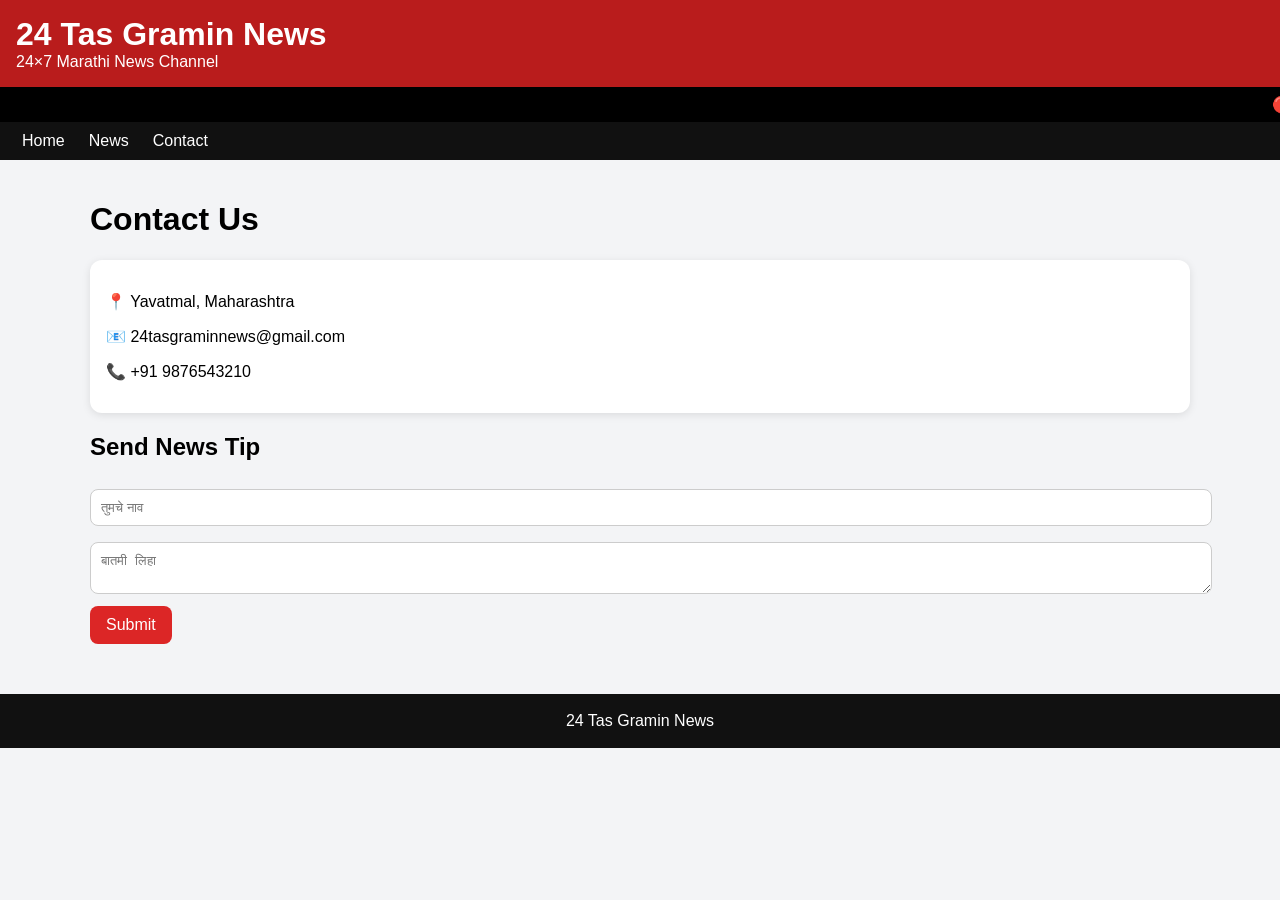
==== contact.html @ 1bc0f215 "Added File" ====
<!DOCTYPE html><html><head><meta charset='UTF-8'><meta name='viewport' content='width=device-width,initial-scale=1'><title>Contact</title><link rel='stylesheet' href='style.css'></head><body><header><div class='logo'>24 Tas Gramin News</div><div>24×7 Marathi News Channel</div></header><div class='ticker'><span>🔴 Breaking: यवतमाळ जिल्ह्यात पावसाचा इशारा • शेती • राजकारण • क्रीडा</span></div><nav><a href='index.html'>Home</a><a href='news.html'>News</a><a href='contact.html'>Contact</a></nav><div class='container'><h1>Contact Us</h1><div class='card'><p>📍 Yavatmal, Maharashtra</p><p>📧 24tasgraminnews@gmail.com</p><p>📞 +91 9876543210</p></div><h2>Send News Tip</h2><input placeholder='तुमचे नाव'><textarea placeholder='बातमी लिहा'></textarea><a class='btn' href='#' onclick='submitNews()'>Submit</a></div><footer>24 Tas Gramin News</footer><script src='script.js'></script></body></html>
---- style.css ----
body{font-family:Arial,sans-serif;margin:0;background:#f3f4f6}header{background:#b91c1c;color:#fff;padding:16px}.logo{font-size:32px;font-weight:bold}nav{background:#111;color:#fff;padding:10px}nav a{color:#fff;text-decoration:none;margin:0 12px}.ticker{background:#000;color:#fff;padding:8px;white-space:nowrap;overflow:hidden}.ticker span{display:inline-block;padding-left:100%;animation:scroll 15s linear infinite}@keyframes scroll{to{transform:translateX(-100%)}}.container{max-width:1100px;margin:auto;padding:20px}.hero{background:linear-gradient(135deg,#dc2626,#1d4ed8);color:#fff;padding:40px;border-radius:14px}.grid{display:grid;grid-template-columns:repeat(auto-fit,minmax(220px,1fr));gap:16px}.card{background:#fff;padding:16px;border-radius:12px;box-shadow:0 2px 8px rgba(0,0,0,.1)}footer{background:#111;color:#fff;text-align:center;padding:18px;margin-top:30px}.btn{display:inline-block;background:#dc2626;color:#fff;padding:10px 16px;border-radius:8px;text-decoration:none}input,textarea{width:100%;padding:10px;margin:8px 0;border:1px solid #ccc;border-radius:8px}
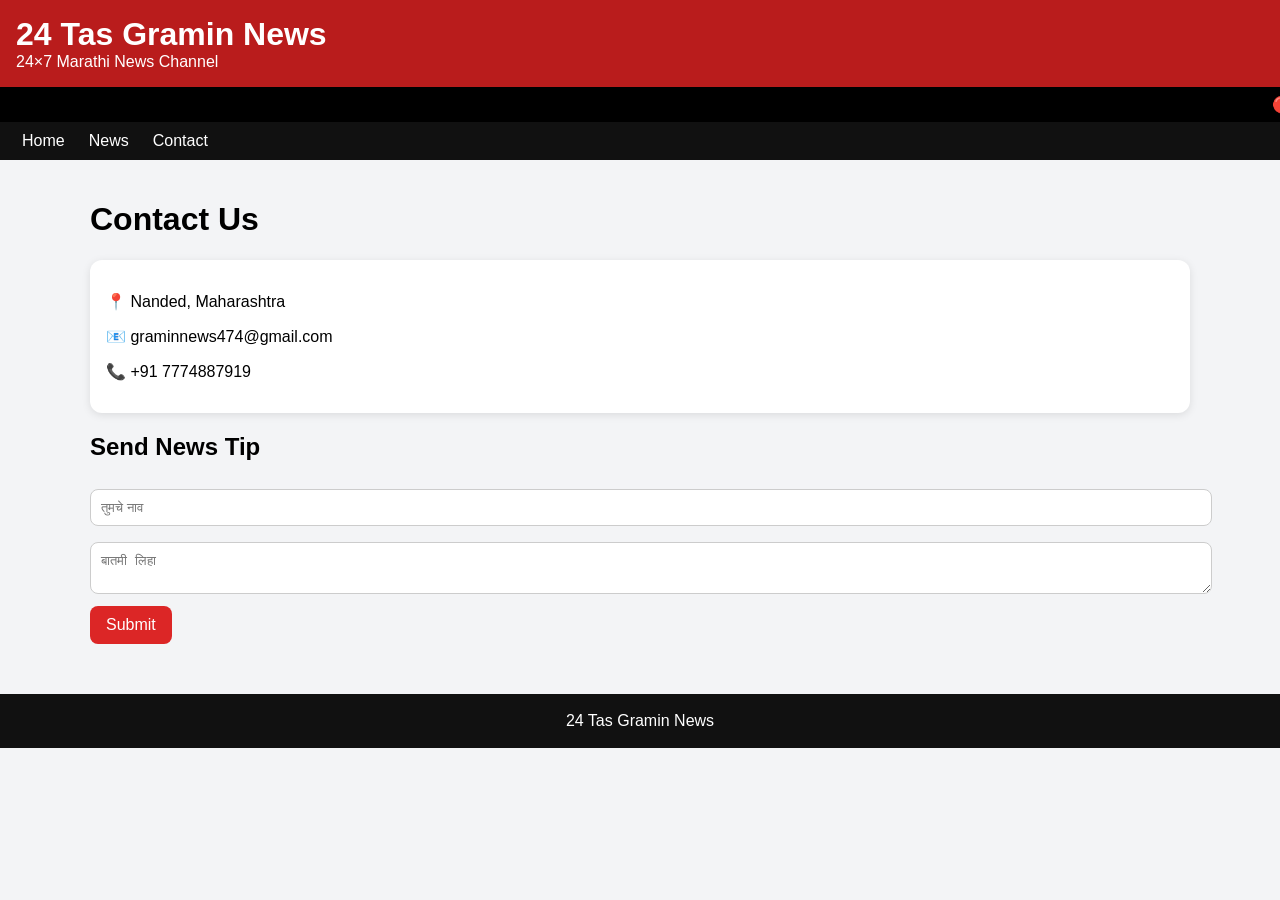
==== commit addd48fd: "Modify contact details and ticker in contact.html Updated contact information and news ticker conten" ====
--- a/contact.html
+++ b/contact.html
@@ -1 +1 @@
-<!DOCTYPE html><html><head><meta charset='UTF-8'><meta name='viewport' content='width=device-width,initial-scale=1'><title>Contact</title><link rel='stylesheet' href='style.css'></head><body><header><div class='logo'>24 Tas Gramin News</div><div>24×7 Marathi News Channel</div></header><div class='ticker'><span>🔴 Breaking: यवतमाळ जिल्ह्यात पावसाचा इशारा • शेती • राजकारण • क्रीडा</span></div><nav><a href='index.html'>Home</a><a href='news.html'>News</a><a href='contact.html'>Contact</a></nav><div class='container'><h1>Contact Us</h1><div class='card'><p>📍 Yavatmal, Maharashtra</p><p>📧 24tasgraminnews@gmail.com</p><p>📞 +91 9876543210</p></div><h2>Send News Tip</h2><input placeholder='तुमचे नाव'><textarea placeholder='बातमी लिहा'></textarea><a class='btn' href='#' onclick='submitNews()'>Submit</a></div><footer>24 Tas Gramin News</footer><script src='script.js'></script></body></html>+<!DOCTYPE html><html><head><meta charset='UTF-8'><meta name='viewport' content='width=device-width,initial-scale=1'><title>Contact</title><link rel='stylesheet' href='style.css'></head><body><header><div class='logo'>24 Tas Gramin News</div><div>24×7 Marathi News Channel</div></header><div class='ticker'><span>🔴 • शेती • राजकारण • क्रीडा</span></div><nav><a href='index.html'>Home</a><a href='news.html'>News</a><a href='contact.html'>Contact</a></nav><div class='container'><h1>Contact Us</h1><div class='card'><p>📍 Nanded, Maharashtra</p><p>📧 graminnews474@gmail.com</p><p>📞 +91 7774887919</p></div><h2>Send News Tip</h2><input placeholder='तुमचे नाव'><textarea placeholder='बातमी लिहा'></textarea><a class='btn' href='#' onclick='submitNews()'>Submit</a></div><footer>24 Tas Gramin News</footer><script src='script.js'></script></body></html>
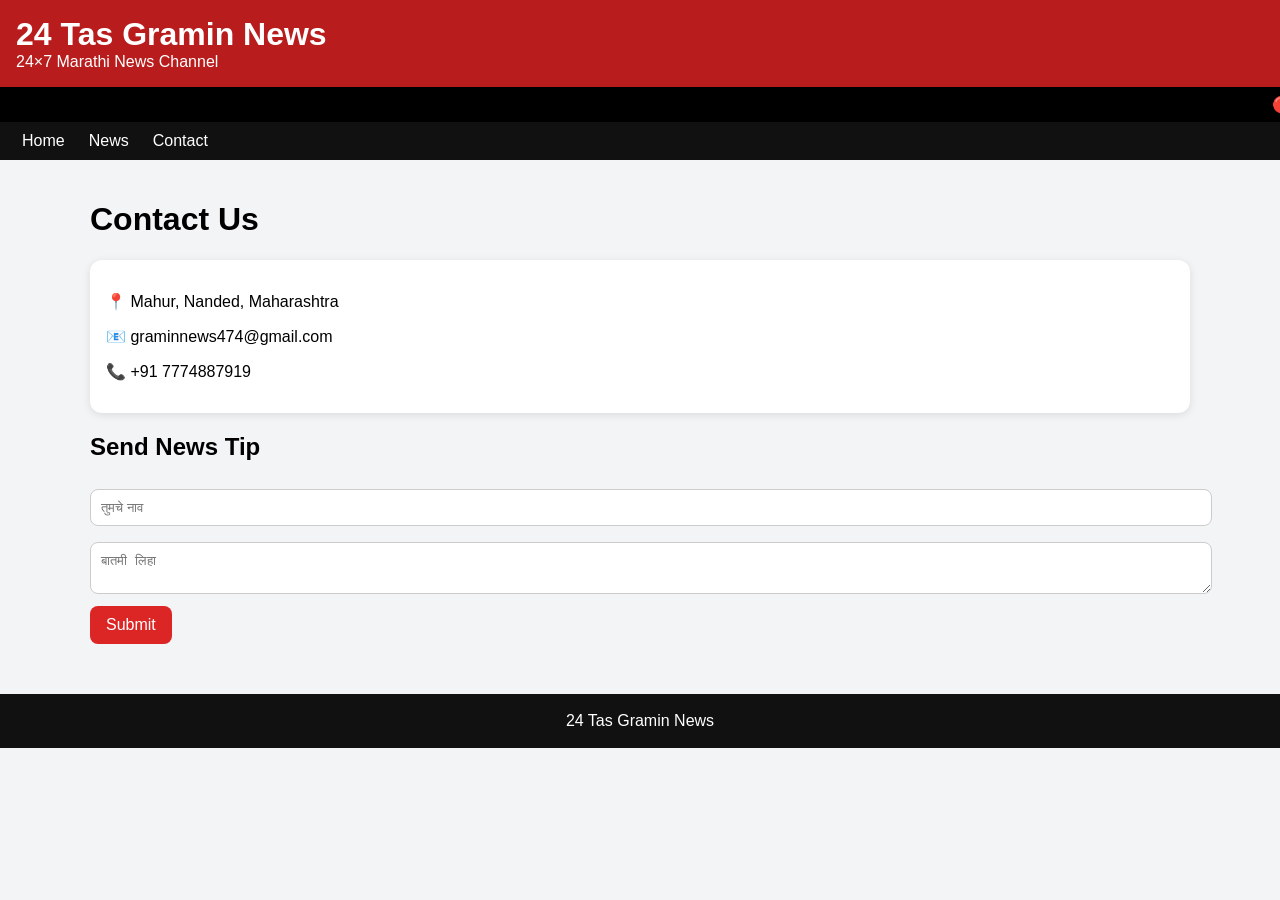
==== commit 48e82682: "Change location from Nanded to Mahur, Nanded Updated location in contact information." ====
--- a/contact.html
+++ b/contact.html
@@ -1 +1 @@
-<!DOCTYPE html><html><head><meta charset='UTF-8'><meta name='viewport' content='width=device-width,initial-scale=1'><title>Contact</title><link rel='stylesheet' href='style.css'></head><body><header><div class='logo'>24 Tas Gramin News</div><div>24×7 Marathi News Channel</div></header><div class='ticker'><span>🔴 • शेती • राजकारण • क्रीडा</span></div><nav><a href='index.html'>Home</a><a href='news.html'>News</a><a href='contact.html'>Contact</a></nav><div class='container'><h1>Contact Us</h1><div class='card'><p>📍 Nanded, Maharashtra</p><p>📧 graminnews474@gmail.com</p><p>📞 +91 7774887919</p></div><h2>Send News Tip</h2><input placeholder='तुमचे नाव'><textarea placeholder='बातमी लिहा'></textarea><a class='btn' href='#' onclick='submitNews()'>Submit</a></div><footer>24 Tas Gramin News</footer><script src='script.js'></script></body></html>
+<!DOCTYPE html><html><head><meta charset='UTF-8'><meta name='viewport' content='width=device-width,initial-scale=1'><title>Contact</title><link rel='stylesheet' href='style.css'></head><body><header><div class='logo'>24 Tas Gramin News</div><div>24×7 Marathi News Channel</div></header><div class='ticker'><span>🔴 • शेती • राजकारण • क्रीडा</span></div><nav><a href='index.html'>Home</a><a href='news.html'>News</a><a href='contact.html'>Contact</a></nav><div class='container'><h1>Contact Us</h1><div class='card'><p>📍 Mahur, Nanded, Maharashtra</p><p>📧 graminnews474@gmail.com</p><p>📞 +91 7774887919</p></div><h2>Send News Tip</h2><input placeholder='तुमचे नाव'><textarea placeholder='बातमी लिहा'></textarea><a class='btn' href='#' onclick='submitNews()'>Submit</a></div><footer>24 Tas Gramin News</footer><script src='script.js'></script></body></html>
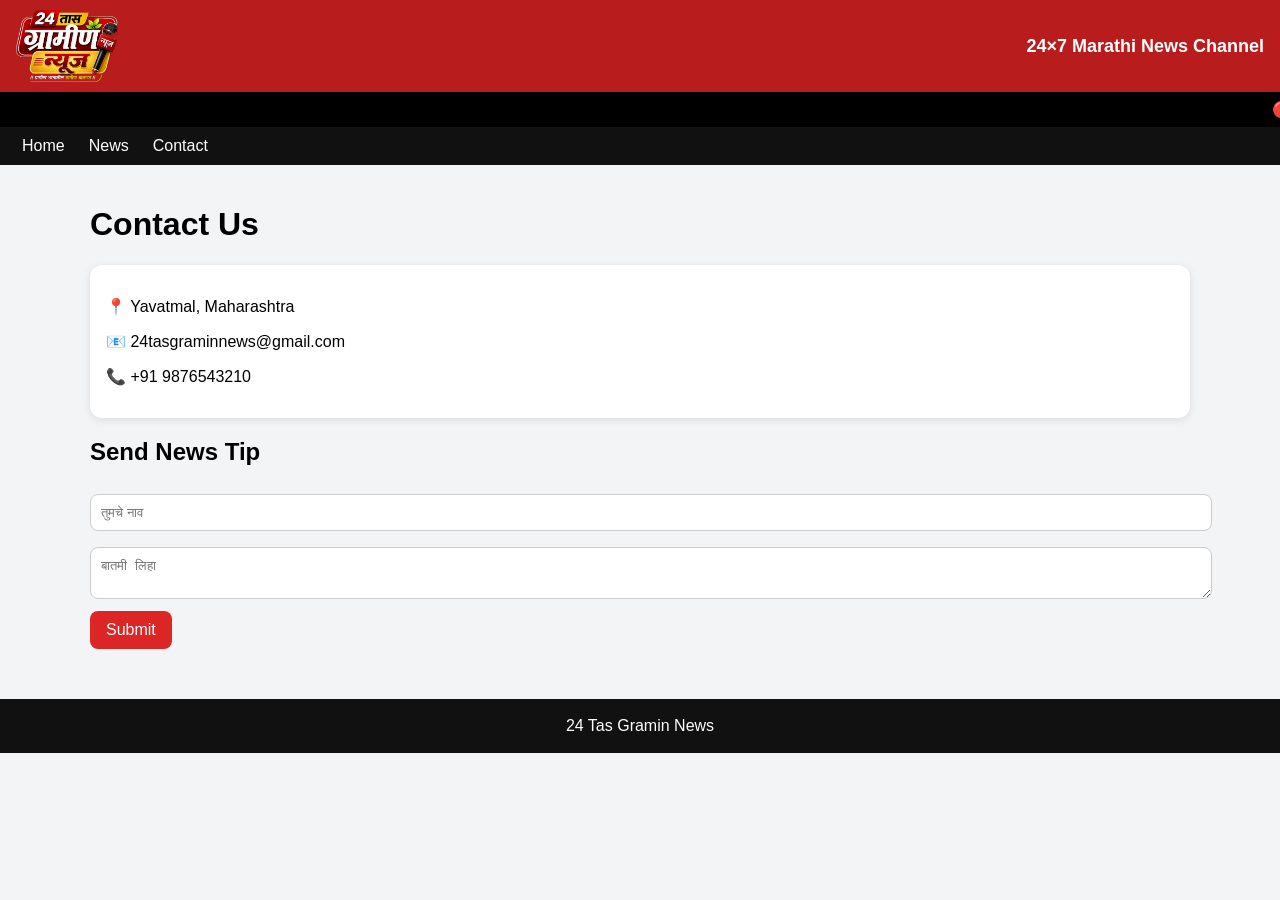
==== commit 8b917580: "Added file" ====
--- a/contact.html
+++ b/contact.html
@@ -1 +1 @@
-<!DOCTYPE html><html><head><meta charset='UTF-8'><meta name='viewport' content='width=device-width,initial-scale=1'><title>Contact</title><link rel='stylesheet' href='style.css'></head><body><header><div class='logo'>24 Tas Gramin News</div><div>24×7 Marathi News Channel</div></header><div class='ticker'><span>🔴 • शेती • राजकारण • क्रीडा</span></div><nav><a href='index.html'>Home</a><a href='news.html'>News</a><a href='contact.html'>Contact</a></nav><div class='container'><h1>Contact Us</h1><div class='card'><p>📍 Mahur, Nanded, Maharashtra</p><p>📧 graminnews474@gmail.com</p><p>📞 +91 7774887919</p></div><h2>Send News Tip</h2><input placeholder='तुमचे नाव'><textarea placeholder='बातमी लिहा'></textarea><a class='btn' href='#' onclick='submitNews()'>Submit</a></div><footer>24 Tas Gramin News</footer><script src='script.js'></script></body></html>
+<!DOCTYPE html><html><head><meta charset='UTF-8'><meta name='viewport' content='width=device-width,initial-scale=1'><title>Contact</title><link rel='stylesheet' href='style.css'></head><body><header><a class='brand' href='index.html' aria-label='24 Tas Gramin News Home'><img src='logo.png' alt='24 तास ग्रामीण न्यूज लोगो'></a><div class='tagline'>24×7 Marathi News Channel</div></header><div class='ticker'><span>🔴 Breaking: यवतमाळ जिल्ह्यात पावसाचा इशारा • शेती • राजकारण • क्रीडा</span></div><nav><a href='index.html'>Home</a><a href='news.html'>News</a><a href='contact.html'>Contact</a></nav><div class='container'><h1>Contact Us</h1><div class='card'><p>📍 Yavatmal, Maharashtra</p><p>📧 24tasgraminnews@gmail.com</p><p>📞 +91 9876543210</p></div><h2>Send News Tip</h2><input placeholder='तुमचे नाव'><textarea placeholder='बातमी लिहा'></textarea><a class='btn' href='#' onclick='submitNews()'>Submit</a></div><footer>24 Tas Gramin News</footer><script src='script.js'></script></body></html>
--- a/style.css
+++ b/style.css
@@ -1 +1 @@
-body{font-family:Arial,sans-serif;margin:0;background:#f3f4f6}header{background:#b91c1c;color:#fff;padding:16px}.logo{font-size:32px;font-weight:bold}nav{background:#111;color:#fff;padding:10px}nav a{color:#fff;text-decoration:none;margin:0 12px}.ticker{background:#000;color:#fff;padding:8px;white-space:nowrap;overflow:hidden}.ticker span{display:inline-block;padding-left:100%;animation:scroll 15s linear infinite}@keyframes scroll{to{transform:translateX(-100%)}}.container{max-width:1100px;margin:auto;padding:20px}.hero{background:linear-gradient(135deg,#dc2626,#1d4ed8);color:#fff;padding:40px;border-radius:14px}.grid{display:grid;grid-template-columns:repeat(auto-fit,minmax(220px,1fr));gap:16px}.card{background:#fff;padding:16px;border-radius:12px;box-shadow:0 2px 8px rgba(0,0,0,.1)}footer{background:#111;color:#fff;text-align:center;padding:18px;margin-top:30px}.btn{display:inline-block;background:#dc2626;color:#fff;padding:10px 16px;border-radius:8px;text-decoration:none}input,textarea{width:100%;padding:10px;margin:8px 0;border:1px solid #ccc;border-radius:8px}+body{font-family:Arial,sans-serif;margin:0;background:#f3f4f6}header{background:#b91c1c;color:#fff;padding:10px 16px;display:flex;align-items:center;justify-content:space-between;gap:16px;min-height:82px;box-sizing:border-box}.brand{display:block;line-height:0}.brand img{display:block;width:220px;max-width:55vw;height:72px;object-fit:contain;object-position:left center}.tagline{font-weight:700;font-size:18px;text-align:right}.logo{font-size:32px;font-weight:bold}nav{background:#111;color:#fff;padding:10px}nav a{color:#fff;text-decoration:none;margin:0 12px}.ticker{background:#000;color:#fff;padding:8px;white-space:nowrap;overflow:hidden}.ticker span{display:inline-block;padding-left:100%;animation:scroll 15s linear infinite}@keyframes scroll{to{transform:translateX(-100%)}}.container{max-width:1100px;margin:auto;padding:20px}.hero{background:linear-gradient(135deg,#dc2626,#1d4ed8);color:#fff;padding:40px;border-radius:14px}.grid{display:grid;grid-template-columns:repeat(auto-fit,minmax(220px,1fr));gap:16px}.card{background:#fff;padding:16px;border-radius:12px;box-shadow:0 2px 8px rgba(0,0,0,.1)}footer{background:#111;color:#fff;text-align:center;padding:18px;margin-top:30px}.btn{display:inline-block;background:#dc2626;color:#fff;padding:10px 16px;border-radius:8px;text-decoration:none}input,textarea{width:100%;padding:10px;margin:8px 0;border:1px solid #ccc;border-radius:8px}
